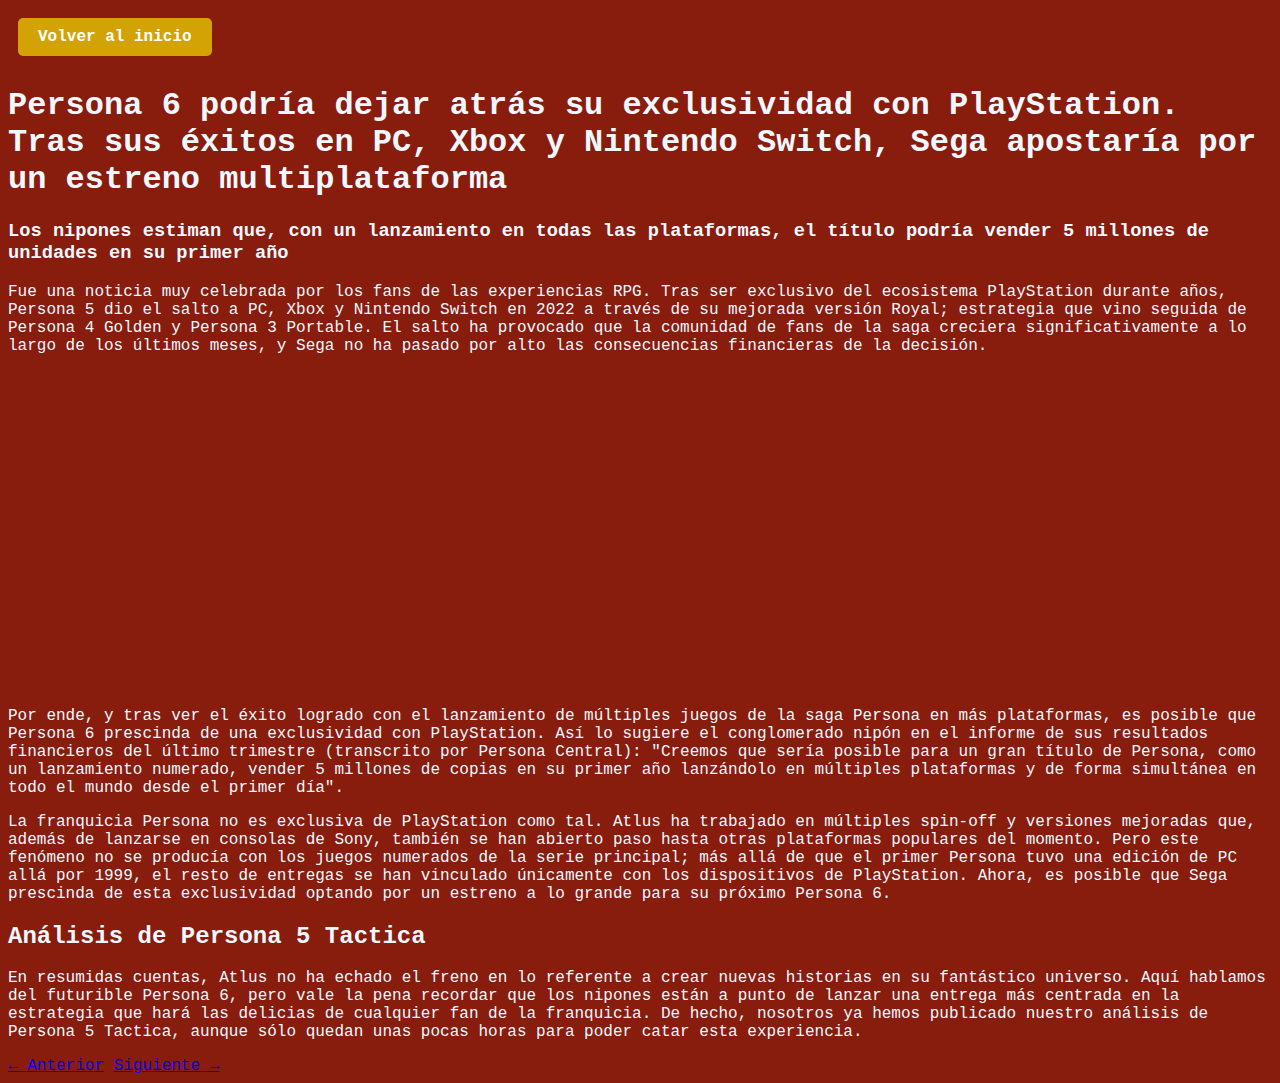
==== noticia4.html @ 4101341a "noticias 4, 5 y 6" ====
<!DOCTYPE html>
<html lang="en">
<head>
    <meta charset="UTF-8">
    <meta name="viewport" content="width=device-width, initial-scale=1.0">
    <title>Noticia 4</title>
    <link rel="stylesheet" href="css/styles.css">
</head>
<body>
    <header>
        <nav>
            <a href="index.html">Volver al inicio</a>
        </nav>
    </header>
    <main>
        <h1>Persona 6 podría dejar atrás su exclusividad con PlayStation. Tras sus éxitos en PC, Xbox y Nintendo Switch, Sega apostaría por un estreno multiplataforma</h1>
        <h3>Los nipones estiman que, con un lanzamiento en todas las plataformas, el título podría vender 5 millones de unidades en su primer año</h3>
        <p>Fue una noticia muy celebrada por los fans de las experiencias RPG. Tras ser exclusivo del ecosistema PlayStation durante años, Persona 5 dio el salto a PC, Xbox y Nintendo Switch en 2022 a través de su mejorada versión Royal; estrategia que vino seguida de Persona 4 Golden y Persona 3 Portable. El salto ha provocado que la comunidad de fans de la saga creciera significativamente a lo largo de los últimos meses, y Sega no ha pasado por alto las consecuencias financieras de la decisión.</p>
        <iframe width="560" height="315" src="https://www.youtube.com/embed/mz0g9hxq7L8?si=Owg9sTj6VpVYnXAv" title="YouTube video player" frameborder="0" allow="accelerometer; autoplay; clipboard-write; encrypted-media; gyroscope; picture-in-picture; web-share" referrerpolicy="strict-origin-when-cross-origin" allowfullscreen></iframe>
        <p>Por ende, y tras ver el éxito logrado con el lanzamiento de múltiples juegos de la saga Persona en más plataformas, es posible que Persona 6 prescinda de una exclusividad con PlayStation. Así lo sugiere el conglomerado nipón en el informe de sus resultados financieros del último trimestre (transcrito por Persona Central): "Creemos que sería posible para un gran título de Persona, como un lanzamiento numerado, vender 5 millones de copias en su primer año lanzándolo en múltiples plataformas y de forma simultánea en todo el mundo desde el primer día".</p>
        <p>La franquicia Persona no es exclusiva de PlayStation como tal. Atlus ha trabajado en múltiples spin-off y versiones mejoradas que, además de lanzarse en consolas de Sony, también se han abierto paso hasta otras plataformas populares del momento. Pero este fenómeno no se producía con los juegos numerados de la serie principal; más allá de que el primer Persona tuvo una edición de PC allá por 1999, el resto de entregas se han vinculado únicamente con los dispositivos de PlayStation. Ahora, es posible que Sega prescinda de esta exclusividad optando por un estreno a lo grande para su próximo Persona 6.</p>
        <h2>Análisis de Persona 5 Tactica</h2>
        <p>En resumidas cuentas, Atlus no ha echado el freno en lo referente a crear nuevas historias en su fantástico universo. Aquí hablamos del futurible Persona 6, pero vale la pena recordar que los nipones están a punto de lanzar una entrega más centrada en la estrategia que hará las delicias de cualquier fan de la franquicia. De hecho, nosotros ya hemos publicado nuestro análisis de Persona 5 Tactica, aunque sólo quedan unas pocas horas para poder catar esta experiencia.</p>
    </main>
</body>
</html>

<nav>
    <a href="noticia3.html">← Anterior</a>
    <a href="noticia5.html">Siguiente →</a>
</nav>
---- css/styles.css ----
* {
    box-sizing: border-box;
    font-family: "Courier New", Courier, monospace;
}

body {
    color: aliceblue;
    background-color: #881c0d;
}

img {
    width: 100%;
    height: auto;
    vertical-align: middle;
}

#logo {
    width: 30%;
    height: 30%;
    margin: 0;
    position: relative;
    top: 50%;
    left: 40%;
    
}

#sobre_el_juego {
    margin-top: 1%;
    width: 100%;
    height: 100%;
    display: flex;
    justify-content: center;
    align-items: center;
    border : 10px #d3a305 solid;

    background-color: #000000;
}

#sobre_el_juego .trailer{
    height: 80%;
    padding-left: 10px;
    padding-right: 10px;
    display: flex;
    align-items: center;
    justify-content: center;
}

#sobre_el_juego .info_juego{
    padding: 5px;

    
    margin-bottom: 100px;
    text-align: center;

    display: flex;
    flex-direction: column;
    flex-wrap: wrap;
    justify-content:center;
    align-items: center;
    gap: 2px;

   

    background-color: #000000;
}

/* Slideshow container */
#galeria .slideshow-container {
    max-width: 720px;
    position:relative;
    flex-grow: 1;
    margin: auto;
    margin-top: 4em;
}

/* Hide the images by default */
#galeria .mySlides {
    display: none;
}

#galeria .show-slide {
    display: block;
}

#galeria .hide-slide {
    display: none;
}

/* Next & previous buttons */
#galeria .prev,
.next {
    cursor: pointer;
    position: absolute;
    top: 50%;
    width: auto;
    margin-top: -22px;
    padding: 16px;
    color: white;
    font-weight: bold;
    font-size: 18px;
    transition: 0.6s ease;
    border-radius: 0 3px 3px 0;
    user-select: none;
}

/* Position the "next button" to the right */
#galeria .next {
    right: 0;
    border-radius: 3px 0 0 3px;
}

/* On hover, add a black background color with a little bit see-through */
#galeria .prev:hover,
.next:hover {
    background-color: rgba(0, 0, 0, 0.8);
}

/* Caption text */
#galeria .text {
    color: #f2f2f2;
    font-size: 15px;
    padding: 8px 12px;
    position: absolute;
    bottom: 8px;
    width: 100%;
    text-align: center;
}

/* Number text (1/3 etc) */
#galeria .numbertext {
    color: #f2f2f2;
    font-size: 12px;
    padding: 8px 12px;
    position: absolute;
    top: 0;
}

/* The dots/bullets/indicators */
#galeria .dot {
    cursor: pointer;
    height: 15px;
    width: 15px;
    margin: 0 2px;
    background-color: #bbb;
    border-radius: 50%;
    display: inline-block;
    transition: background-color 0.6s ease;
}

#galeria .active,
.dot:hover {
    background-color: #717171;
}

/* Fading animation */
#galeria .fade {
    animation-name: fade;
    animation-duration: 1.5s;
}

@keyframes fade {
    from {
        opacity: 0.4;
    }
    to {
        opacity: 1;
    }
}

#menu{
    background-color: rgb(0, 0, 0);
    display: flex;
    justify-content:space-around;
    padding: 1rem;
    position: sticky;
}

#btnopenmenu{
    display: none;
}

#btnopenmenu .fa-bars:hover{
    color:bisque;
}

#btnopenmenu, nav .menu-flex .fa-xmark{
    color:aliceblue;
    display: none;
}

#btnopenmenu .fa-bars, nav .menu-flex .fa-xmark{
    cursor: pointer;
}

nav .menu-flex{
    list-style: none;
    padding: 0.6rem;
    display: flex;
    justify-content: space-evenly;
}

nav .menu-flex a{
    color: rgb(255, 255, 255);
    text-decoration: none;
    font-weight: bold;
    padding: 10px 20px;
    transition: 0.33s;
}

nav .menu-flex a:hover{
    color:rgb(168, 29, 29);
    background-color: rgb(252, 252, 252);
}

/* CARROUSEL PERSONAJES */

#personajes {
    max-width: 1200px;
    margin: 0 auto;
    padding: 50px 0 150px 0;
}

#personajes .swiper-mySwiper {
    width: 100%;
}

#personajes .swiper-slide{
    background-position: center;
    background-size: cover;
    width: 250px;
}

#personajes .swiper-slide img{
    display: block;
    width: 100%;
}

/* Ajustar el tamaño de las imágenes SOLO en el carrusel de personajes */
#personajes .swiper-slide img {
    width: 500px; 
    height: auto; 
    margin: 0 auto; 
    display: block;
}

@media screen and (max-width: 576px) {
    header{
        background-color: aqua;
    }

    nav .menu-flex{
        flex-direction: column;
        align-items: center;
        gap: 1rem;
        background-color: rgb(150, 25, 25);
        position: fixed;
        width: 100%;
        height: 100vh;
        top: -100%;
        left: 0;

        transition: 0.33s;
    }

    nav .menu-flex.show-menu {
        top: 0;
    }

    #btnopenmenu, nav .menu-flex .fa-xmark{
        display: block;
        color: aquamarine;
    }

    header button{
        display: none;
    }

    .hidden {
        display: none;
    }

    .trailer{
        max-height: 0px;
        flex-direction: column;
        overflow: hidden;
        
    }

     /* CARROUSEL PERSONAJES */

     #personajes{
        padding: 30px;
    }

    #icons-container{
        padding: 30px;
    }

}

/* Menú general */
#menu {
    background-color: rgb(0, 0, 0);
    display: flex;
    justify-content: space-around;
    padding: 1rem;
    position: sticky;
    z-index: 1000; /* Asegura que el menú esté encima de todo */
}

/* Menú desplegable (modo responsive) */
nav .menu-flex {
    list-style: none;
    padding: 0.6rem;
    display: flex;
    justify-content: space-evenly;
}

nav .menu-flex a {
    color: rgb(255, 255, 255);
    text-decoration: none;
    font-weight: bold;
    padding: 10px 20px;
    transition: 0.33s;
}

nav .menu-flex a:hover {
    color: rgb(168, 29, 29);
    background-color: rgb(252, 252, 252);
}

/* Cuando el menú está en pantalla pequeña (modo móvil) */
@media screen and (max-width: 576px) {
    nav .menu-flex {
        flex-direction: column;
        align-items: center;
        gap: 1rem;
        background-color: rgb(150, 25, 25);
        position: fixed;
        width: 100%;
        height: 100vh;
        top: -100%;
        left: 0;
        z-index: 1000; /* Prioridad por encima del carrusel */
        transition: 0.33s;
    }

    /* Cuando el menú se despliega */
    nav .menu-flex.show-menu {
        top: 0;
    }

    #btnopenmenu, nav .menu-flex .fa-xmark {
        display: block;
        color: aquamarine;
    }

    .hidden {
        display: none;
    }
}

#personajes {
    max-width: 1200px;
    margin: 0 auto;
    padding: 50px 0 150px 0;
    position: relative; /* Asegura que el carrusel esté debajo del menú */
    z-index: 1; /* Menor prioridad que el menú */
}

#personajes .swiper-mySwiper {
    width: 100%;
}

#personajes .swiper-slide {
    background-position: center;
    background-size: cover;
    width: 250px;
}

#personajes .swiper-slide img {
    display: block;
    width: 100%;
}

#personajes .swiper-slide img {
    width: 500px;
    height: auto;
    margin: 0 auto;
    display: block;
}

#noticias {
    margin-top: 1%;
    padding: 50px;
    background-color: #000; 
    text-align: center;
    border : 10px #d3a305 solid;
}

#noticias h1 {
    color: #ffffff;
    margin-bottom: 20px;
}

.noticias-container {
    display: grid;
    grid-template-columns: repeat(3, 1fr); 
    gap: 20px; 
    justify-items: center; 
}

.noticia {
    text-align: center;
}

.noticia img {
    width: 100%; 
    max-width: 300px; 
    height: auto; 
    border: 2px solid #d3a305; 
    border-radius: 8px; 
}

.noticia p {
    margin-top: 10px;
    color: #fff;
    font-size: 14px;
}

header nav a {
    display: inline-block;
    margin: 10px;
    padding: 10px 20px;
    color: #fff;
    background-color: #d3a305;
    text-decoration: none;
    border-radius: 5px;
    font-weight: bold;
}

header nav a:hover {
    background-color: #c18c04;
    color: #000;
}

#formulario {
    width: 400px;
    background-color: #000;
    padding: 30px;
    margin: auto;
    margin-top: 100px;
    border-radius: 4px;
    color: white;
}

#formulario h1 {
    font-size: 22px;
    margin-bottom: 20px;
}

#formulario h2 {
    font-size: 20px;
    margin-bottom: 20px;
}

#formulario .controls{
    width: 100%;
    background: #000000;
    padding: 10px;
    border-radius: 4px;
    margin-bottom: 16px;
    border: 1px solid #881c0d;
    font-size: 20px;
    color: white;
}

#formulario p{
    height: 40px;
    text-align: center;
    font-size: 18px;
}

#formulario .botons {
    width: 100%;
    background:#881c0d;
    border: none;
    padding: 12px;
    color: white;
    margin: 16px 0;
    font-size: 16px;
}

#formulario .botons:hover {
    color:rgb(168, 29, 29);
    background-color: rgb(252, 252, 252);
}

footer{
    background-color: #000;
}
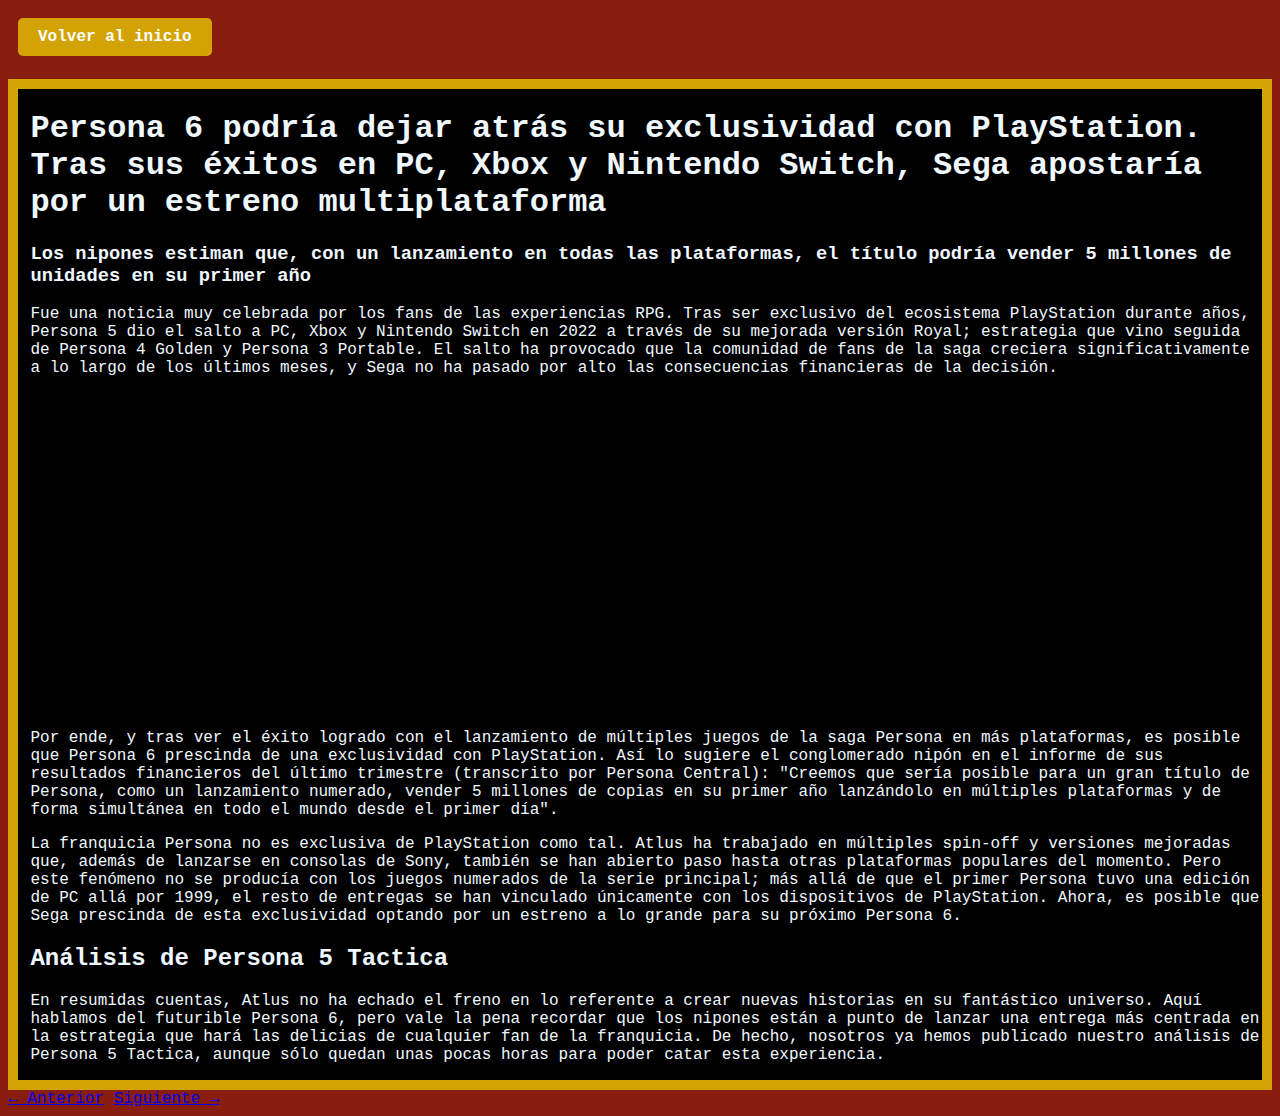
==== commit a3669c3f: "noticias a parte css" ====
--- a/noticia4.html
+++ b/noticia4.html
@@ -12,11 +12,11 @@
             <a href="index.html">Volver al inicio</a>
         </nav>
     </header>
-    <main>
+    <main class="noticias_a_parte">
         <h1>Persona 6 podría dejar atrás su exclusividad con PlayStation. Tras sus éxitos en PC, Xbox y Nintendo Switch, Sega apostaría por un estreno multiplataforma</h1>
         <h3>Los nipones estiman que, con un lanzamiento en todas las plataformas, el título podría vender 5 millones de unidades en su primer año</h3>
         <p>Fue una noticia muy celebrada por los fans de las experiencias RPG. Tras ser exclusivo del ecosistema PlayStation durante años, Persona 5 dio el salto a PC, Xbox y Nintendo Switch en 2022 a través de su mejorada versión Royal; estrategia que vino seguida de Persona 4 Golden y Persona 3 Portable. El salto ha provocado que la comunidad de fans de la saga creciera significativamente a lo largo de los últimos meses, y Sega no ha pasado por alto las consecuencias financieras de la decisión.</p>
-        <iframe width="560" height="315" src="https://www.youtube.com/embed/mz0g9hxq7L8?si=Owg9sTj6VpVYnXAv" title="YouTube video player" frameborder="0" allow="accelerometer; autoplay; clipboard-write; encrypted-media; gyroscope; picture-in-picture; web-share" referrerpolicy="strict-origin-when-cross-origin" allowfullscreen></iframe>
+        <iframe class="videonoticia" width="560" height="315" src="https://www.youtube.com/embed/mz0g9hxq7L8?si=Owg9sTj6VpVYnXAv" title="YouTube video player" frameborder="0" allow="accelerometer; autoplay; clipboard-write; encrypted-media; gyroscope; picture-in-picture; web-share" referrerpolicy="strict-origin-when-cross-origin" allowfullscreen></iframe>
         <p>Por ende, y tras ver el éxito logrado con el lanzamiento de múltiples juegos de la saga Persona en más plataformas, es posible que Persona 6 prescinda de una exclusividad con PlayStation. Así lo sugiere el conglomerado nipón en el informe de sus resultados financieros del último trimestre (transcrito por Persona Central): "Creemos que sería posible para un gran título de Persona, como un lanzamiento numerado, vender 5 millones de copias en su primer año lanzándolo en múltiples plataformas y de forma simultánea en todo el mundo desde el primer día".</p>
         <p>La franquicia Persona no es exclusiva de PlayStation como tal. Atlus ha trabajado en múltiples spin-off y versiones mejoradas que, además de lanzarse en consolas de Sony, también se han abierto paso hasta otras plataformas populares del momento. Pero este fenómeno no se producía con los juegos numerados de la serie principal; más allá de que el primer Persona tuvo una edición de PC allá por 1999, el resto de entregas se han vinculado únicamente con los dispositivos de PlayStation. Ahora, es posible que Sega prescinda de esta exclusividad optando por un estreno a lo grande para su próximo Persona 6.</p>
         <h2>Análisis de Persona 5 Tactica</h2>
--- a/css/styles.css
+++ b/css/styles.css
@@ -62,6 +62,11 @@
    
 
     background-color: #000000;
+}
+
+#galeria h1{
+    text-align: center;
+    padding-top: 1%;
 }
 
 /* Slideshow container */
@@ -224,6 +229,12 @@
     width: 100%;
 }
 
+.mySwiper {
+    width: 100%;
+    height: 100%;
+    padding: 10px;
+}
+
 #personajes .swiper-slide{
     background-position: center;
     background-size: cover;
@@ -296,6 +307,13 @@
         padding: 30px;
     }
 
+    .videonoticia{
+        max-height: 0px;
+        flex-direction: column;
+        overflow: hidden;
+        
+    }
+
 }
 
 /* Menú general */
@@ -305,10 +323,9 @@
     justify-content: space-around;
     padding: 1rem;
     position: sticky;
-    z-index: 1000; /* Asegura que el menú esté encima de todo */
-}
-
-/* Menú desplegable (modo responsive) */
+    z-index: 1000; 
+}
+
 nav .menu-flex {
     list-style: none;
     padding: 0.6rem;
@@ -329,7 +346,6 @@
     background-color: rgb(252, 252, 252);
 }
 
-/* Cuando el menú está en pantalla pequeña (modo móvil) */
 @media screen and (max-width: 576px) {
     nav .menu-flex {
         flex-direction: column;
@@ -341,11 +357,10 @@
         height: 100vh;
         top: -100%;
         left: 0;
-        z-index: 1000; /* Prioridad por encima del carrusel */
+        z-index: 1000; 
         transition: 0.33s;
     }
 
-    /* Cuando el menú se despliega */
     nav .menu-flex.show-menu {
         top: 0;
     }
@@ -358,14 +373,22 @@
     .hidden {
         display: none;
     }
+
+    
+
+   
 }
 
 #personajes {
     max-width: 1200px;
     margin: 0 auto;
     padding: 50px 0 150px 0;
-    position: relative; /* Asegura que el carrusel esté debajo del menú */
-    z-index: 1; /* Menor prioridad que el menú */
+    position: relative; 
+    z-index: 1; 
+}
+
+#personajes h1{
+    text-align: center;
 }
 
 #personajes .swiper-mySwiper {
@@ -408,6 +431,12 @@
     grid-template-columns: repeat(3, 1fr); 
     gap: 20px; 
     justify-items: center; 
+}
+
+@media screen and (max-width: 768px) {
+    .noticias-container {
+        grid-template-columns: 1fr; 
+    }
 }
 
 .noticia {
@@ -496,6 +525,32 @@
     background-color: rgb(252, 252, 252);
 }
 
+@media screen and (max-width: 576px) {
+    #formulario {
+        width: 90%; 
+        padding: 15px; 
+        margin-top: 30px; 
+    }
+
+    #formulario .controls,
+    #formulario .botons {
+        font-size: 16px; 
+    }
+}
+
 footer{
     background-color: #000;
-}+}
+
+.noticias_a_parte{
+    margin-top: 1%;
+    width: 100%;
+    height: 100%;
+    border : 10px #d3a305 solid;
+    background-color: #000000;
+}
+
+.noticias_a_parte h1, h2, h3, p{
+    padding-left: 1%;
+
+}
